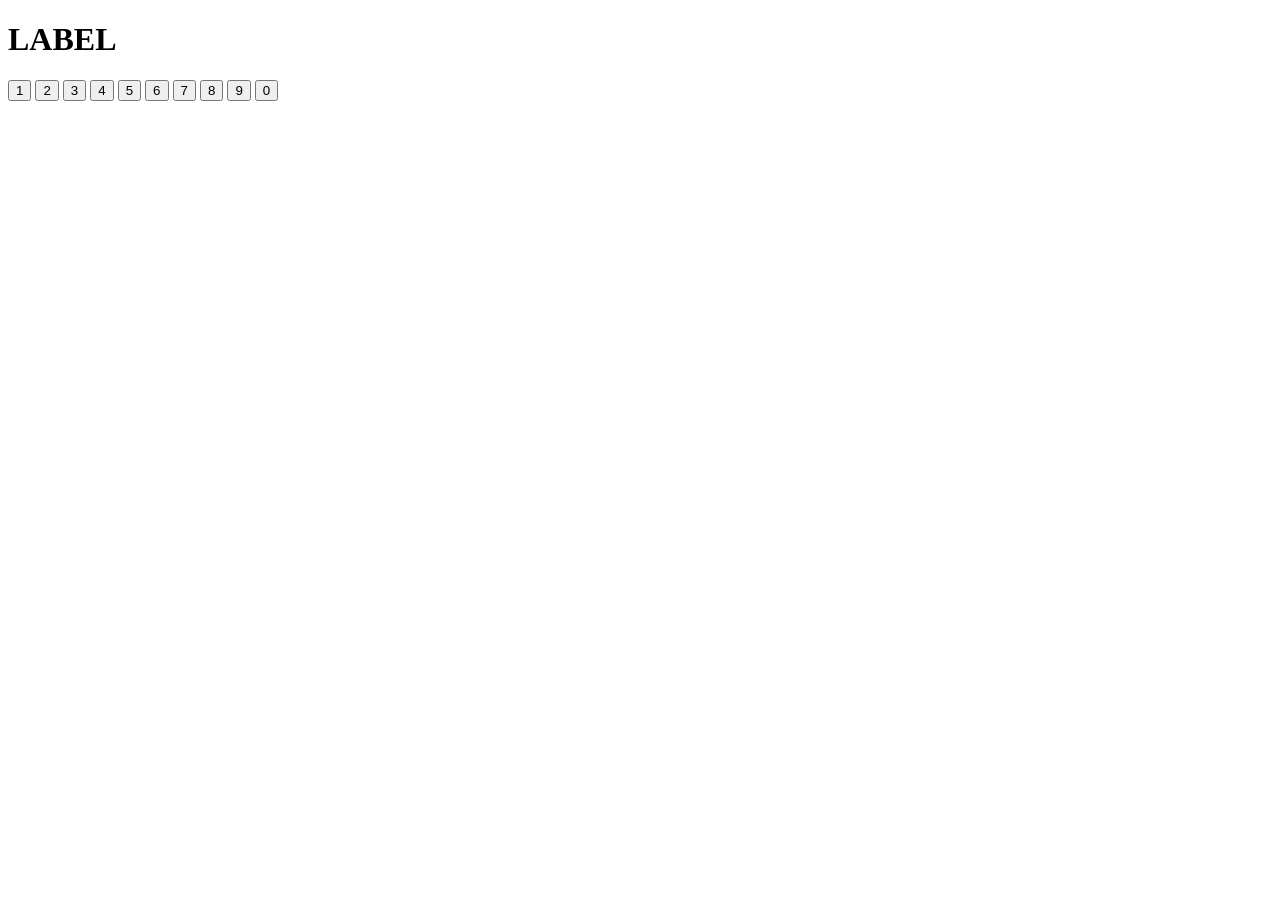
==== index.html @ 2cc88a0a "first commit" ====
<!doctype html>
<html lang="en">
  <head>
    <meta charset="UTF-8" />
  </head>
  <body>
    <!-- todo add style -->
    <!-- todo add interactive -->
    <div>
      <h1 id="Label">LABEL</h1>
    </div>
    <div class="numbers">
      <button id="num1" class="num1-active">1</button>
      <button id="num2">2</button>
      <button id="num2">3</button>
      <button id="num2">4</button>
      <button id="num2">5</button>
      <button id="num2">6</button>
      <button id="num2">7</button>
      <button id="num2">8</button>
      <button id="num2">9</button>
      <button id="num2">0</button>
    </div>
  </body>
</html>
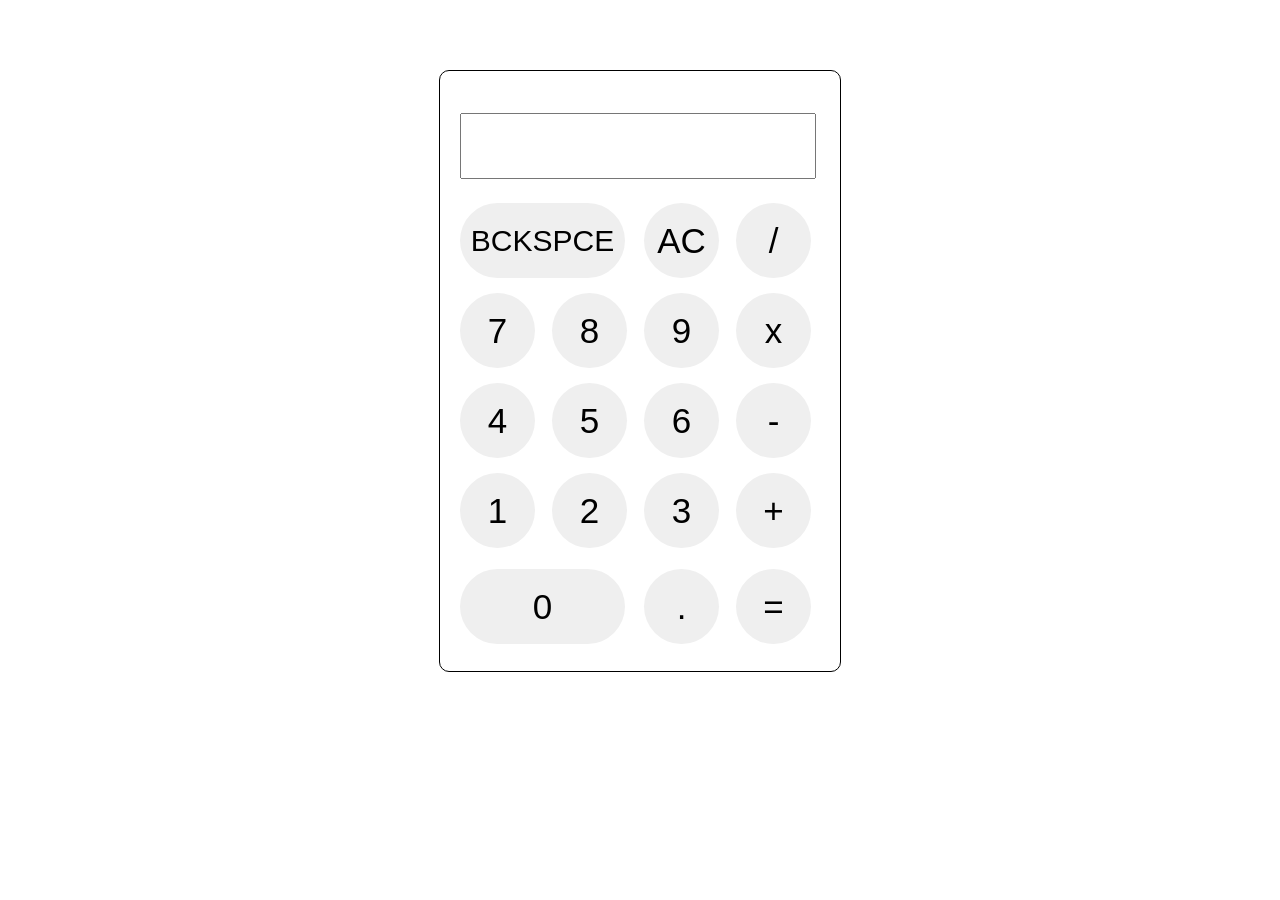
==== commit a21b9c7c: "added design" ====
--- a/index.html
+++ b/index.html
@@ -2,24 +2,38 @@
 <html lang="en">
   <head>
     <meta charset="UTF-8" />
+    <meta name="viewport" content="width=device-width, initial-scale=1.0" />
+
+    <link rel="stylesheet" href="style.css" />
   </head>
   <body>
     <!-- todo add style -->
     <!-- todo add interactive -->
-    <div>
-      <h1 id="Label">LABEL</h1>
+
+    <div class="numbers-container" id="numContainer">
+      <input type="text" id="display" readonly />
+
+      <button id="num1" class="num-button num-active">1</button>
+      <button id="num2" class="num-button">2</button>
+      <button id="num3" class="num-button">3</button>
+      <button id="num4" class="num-button">4</button>
+      <button id="num5" class="num-button">5</button>
+      <button id="num6" class="num-button">6</button>
+      <button id="num7" class="num-button">7</button>
+      <button id="num8" class="num-button">8</button>
+      <button id="num9" class="num-button">9</button>
+      <button id="num0" class="num-button">0</button>
+
+      <button id="divide" class="op-button op-active">/</button>
+      <button id="multiply" class="op-button">x</button>
+      <button id="minus" class="op-button">-</button>
+      <button id="plus" class="op-button">+</button>
+      <button id="equals" class="op-button">=</button>
+
+      <button id="dot" class="op-button">.</button>
+      <button id="clear" class="op-button">AC</button>
+      <button id="backspace" class="op-button">BCKSPCE</button>
     </div>
-    <div class="numbers">
-      <button id="num1" class="num1-active">1</button>
-      <button id="num2">2</button>
-      <button id="num2">3</button>
-      <button id="num2">4</button>
-      <button id="num2">5</button>
-      <button id="num2">6</button>
-      <button id="num2">7</button>
-      <button id="num2">8</button>
-      <button id="num2">9</button>
-      <button id="num2">0</button>
-    </div>
+    <script src="index.js"></script>
   </body>
 </html>
--- a/style.css
+++ b/style.css
@@ -0,0 +1,126 @@
+.numbers-container {
+  border: 1px solid black;
+  width: 400px;
+  height: 600px;
+  margin: 0 auto;
+  margin-top: 70px;
+  position: relative;
+  align-items: center;
+  border-radius: 10px;
+}
+.num-button {
+  width: 75px;
+  height: 75px;
+  border-radius: 100%;
+  border: 0px;
+  font-size: 35px;
+}
+#num1 {
+  position: absolute;
+  top: 67%;
+  left: 5%;
+}
+#num2 {
+  position: absolute;
+  top: 67%;
+  left: 28%;
+}
+#num3 {
+  position: absolute;
+  top: 67%;
+  left: 51%;
+}
+#num4 {
+  position: absolute;
+  top: 52%;
+  left: 5%;
+}
+#num5 {
+  position: absolute;
+  top: 52%;
+  left: 28%;
+}
+#num6 {
+  position: absolute;
+  top: 52%;
+  left: 51%;
+}
+#num7 {
+  position: absolute;
+  top: 37%;
+  left: 5%;
+}
+#num8 {
+  position: absolute;
+  top: 37%;
+  left: 28%;
+}
+#num9 {
+  position: absolute;
+  top: 37%;
+  left: 51%;
+}
+#num0 {
+  position: absolute;
+  border-radius: 50px;
+  width: 165px;
+  top: 83%;
+  left: 5%;
+}
+.op-button {
+  width: 75px;
+  height: 75px;
+  border-radius: 100%;
+  border: 0px;
+  font-size: 35px;
+}
+#plus {
+  position: absolute;
+  top: 67%;
+  left: 74%;
+}
+#minus {
+  position: absolute;
+  top: 52%;
+  left: 74%;
+}
+#multiply {
+  position: absolute;
+  top: 37%;
+  left: 74%;
+}
+#equals {
+  position: absolute;
+  top: 83%;
+  left: 74%;
+}
+#dot {
+  position: absolute;
+  top: 83%;
+  left: 51%;
+}
+#divide {
+  position: absolute;
+  top: 22%;
+  left: 74%;
+}
+#clear {
+  position: absolute;
+  top: 22%;
+  left: 51%;
+}
+#backspace {
+  font-size: 30px;
+  position: absolute;
+  border-radius: 50px;
+  width: 165px;
+  top: 22%;
+  left: 5%;
+}
+#display {
+  position: absolute;
+  top: 7%;
+  width: 87%;
+  height: 60px;
+  left: 5%;
+}
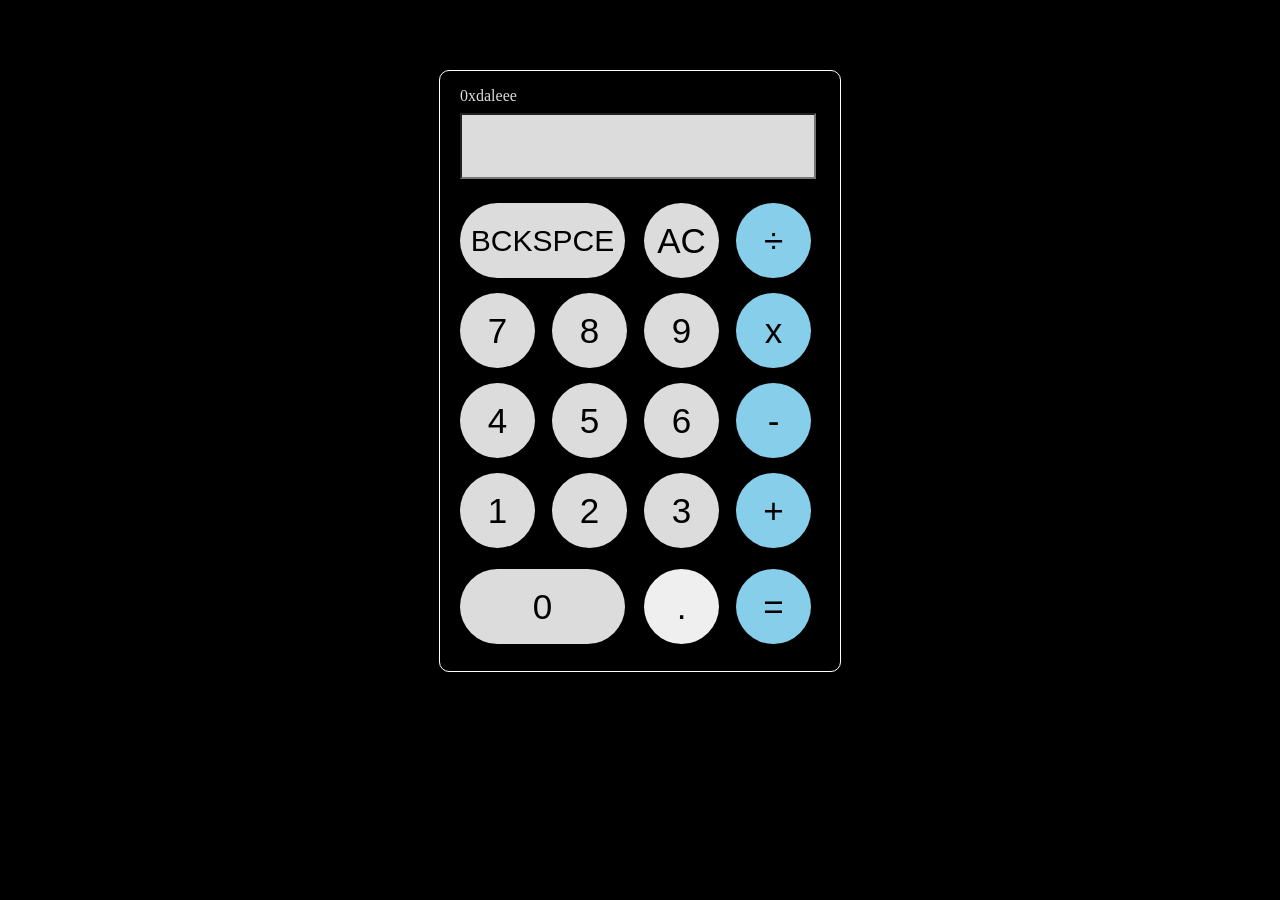
==== commit ccf50328: "added user interactivity" ====
--- a/index.html
+++ b/index.html
@@ -11,28 +11,47 @@
     <!-- todo add interactive -->
 
     <div class="numbers-container" id="numContainer">
+      <p id="name">0xdaleee</p>
       <input type="text" id="display" readonly />
 
-      <button id="num1" class="num-button num-active">1</button>
-      <button id="num2" class="num-button">2</button>
-      <button id="num3" class="num-button">3</button>
-      <button id="num4" class="num-button">4</button>
-      <button id="num5" class="num-button">5</button>
-      <button id="num6" class="num-button">6</button>
-      <button id="num7" class="num-button">7</button>
-      <button id="num8" class="num-button">8</button>
-      <button id="num9" class="num-button">9</button>
-      <button id="num0" class="num-button">0</button>
+      <button
+        id="num1"
+        class="num-button num-active"
+        onclick="appendValue('1')"
+      >
+        1
+      </button>
+      <button id="num2" class="num-button" onclick="appendValue('2')">2</button>
+      <button id="num3" class="num-button" onclick="appendValue('3')">3</button>
+      <button id="num4" class="num-button" onclick="appendValue('4')">4</button>
+      <button id="num5" class="num-button" onclick="appendValue('5')">5</button>
+      <button id="num6" class="num-button" onclick="appendValue('6')">6</button>
+      <button id="num7" class="num-button" onclick="appendValue('7')">7</button>
+      <button id="num8" class="num-button" onclick="appendValue('8')">8</button>
+      <button id="num9" class="num-button" onclick="appendValue('9')">9</button>
+      <button id="num0" class="num-button" onclick="appendValue('0')">0</button>
 
-      <button id="divide" class="op-button op-active">/</button>
-      <button id="multiply" class="op-button">x</button>
-      <button id="minus" class="op-button">-</button>
-      <button id="plus" class="op-button">+</button>
-      <button id="equals" class="op-button">=</button>
+      <button
+        id="divide"
+        class="op-button op-active"
+        onclick="appendValue('/')"
+      >
+        ÷
+      </button>
+      <button id="multiply" class="op-button" onclick="appendValue('*')">
+        x
+      </button>
+      <button id="minus" class="op-button" onclick="appendValue('-')">-</button>
+      <button id="plus" class="op-button" onclick="appendValue('+')">+</button>
+      <a href="subscriptionPlan.html">
+        <button id="equals" class="op-button">=</button>
+      </a>
 
       <button id="dot" class="op-button">.</button>
-      <button id="clear" class="op-button">AC</button>
-      <button id="backspace" class="op-button">BCKSPCE</button>
+      <button id="clear" class="op-button" onclick="clearDisplay()">AC</button>
+      <button id="backspace" class="op-button" onclick="deleteLast()">
+        BCKSPCE
+      </button>
     </div>
     <script src="index.js"></script>
   </body>
--- a/style.css
+++ b/style.css
@@ -1,5 +1,8 @@
+body {
+  background-color: black;
+}
 .numbers-container {
-  border: 1px solid black;
+  border: 1px solid white;
   width: 400px;
   height: 600px;
   margin: 0 auto;
@@ -14,6 +17,7 @@
   border-radius: 100%;
   border: 0px;
   font-size: 35px;
+  background-color: #dcdcdc;
 }
 #num1 {
   position: absolute;
@@ -78,21 +82,25 @@
   position: absolute;
   top: 67%;
   left: 74%;
+  background-color: skyblue;
 }
 #minus {
   position: absolute;
   top: 52%;
   left: 74%;
+  background-color: skyblue;
 }
 #multiply {
   position: absolute;
   top: 37%;
   left: 74%;
+  background-color: skyblue;
 }
 #equals {
   position: absolute;
   top: 83%;
   left: 74%;
+  background-color: skyblue;
 }
 #dot {
   position: absolute;
@@ -103,11 +111,13 @@
   position: absolute;
   top: 22%;
   left: 74%;
+  background-color: skyblue;
 }
 #clear {
   position: absolute;
   top: 22%;
   left: 51%;
+  background-color: #dcdcdc;
 }
 #backspace {
   font-size: 30px;
@@ -116,6 +126,7 @@
   width: 165px;
   top: 22%;
   left: 5%;
+  background-color: #dcdcdc;
 }
 #display {
   position: absolute;
@@ -123,4 +134,12 @@
   width: 87%;
   height: 60px;
   left: 5%;
+  font-size: 45px;
+  text-align: right;
+  background-color: #dcdcdc;
 }
+#name {
+  color: gainsboro;
+  position: absolute;
+  left: 20px;
+}
